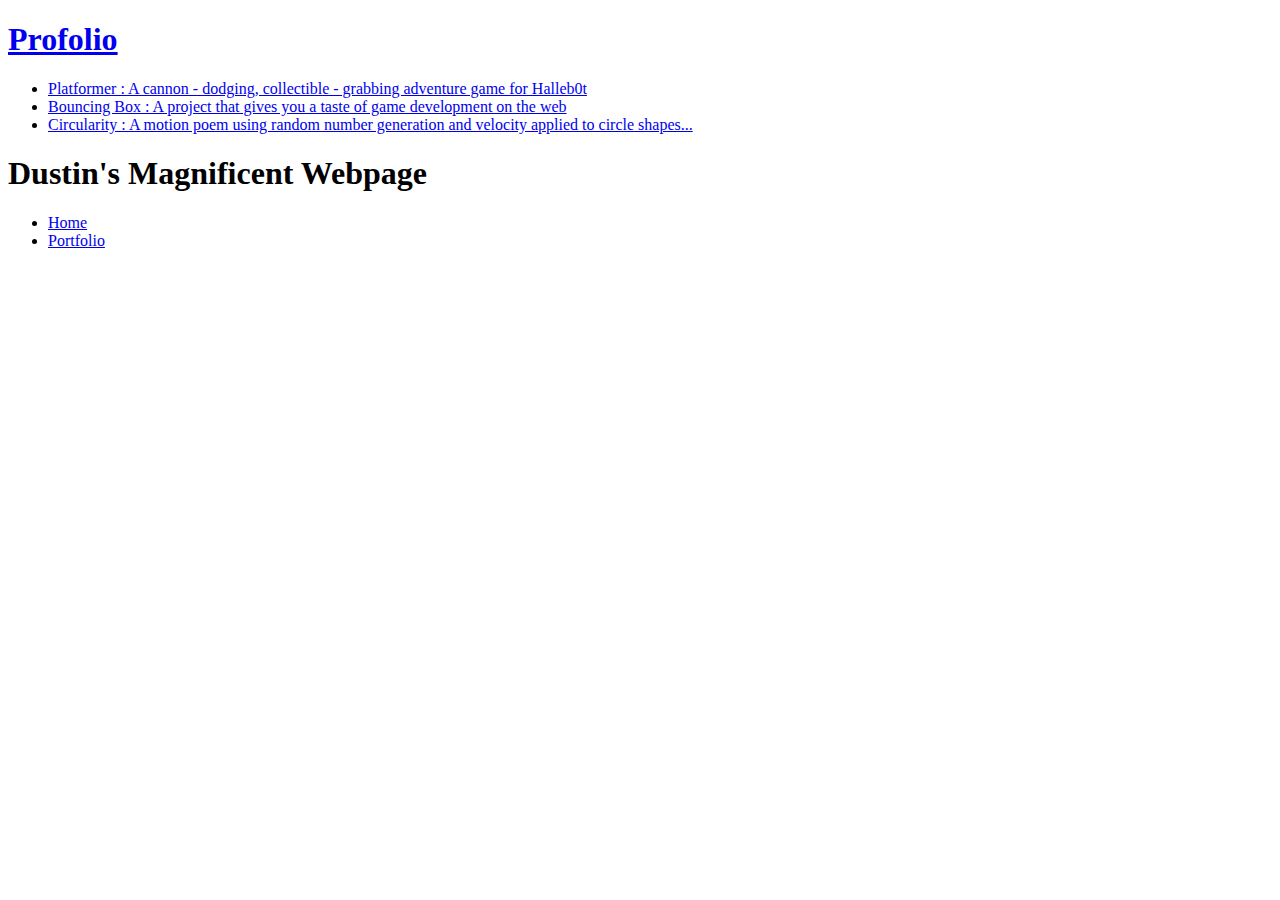
==== portfolio.html @ f5f0e442 "add index.html and css files" ====
<!DOCTYPE HTML>
<html>
    <head>   
        <title> Dustin's profolio</title>
        <a href="url" 
        rel="stylesheet"
        <a href="style.css" </a>
    </head>

    <body>
      <div id="all-contents">     
        <nav> 
            <main> 
                <div id="content" > </div>
                <h1>Profolio</h1>
                <ul id="profolio">
                    <li><a href="projects/platformer/">Platformer : A cannon - dodging, collectible - grabbing adventure game for Halleb0t</a></li>
                    <li><a href="projects/bouncing-box/">Bouncing Box : A project that gives you a taste of game development on the web </a></li>
                    <li><a href="projects/circularity/">Circularity : A motion poem using random number generation and velocity applied to circle shapes...</a></li>
                </ul>   
                 
            </main>
            <h1>Dustin's Magnificent Webpage</h1>
            <ul id="nav-ul">
                <li class="nav-li">
                    <a class="nav-a" href="index.html">Home</a>
                </li>
                <li class="nav-li">
                    <a class="nav-a" href="portfolio.html">Portfolio</a>
                </li>
            </ul>
        </nav>
    </div>

    </body>
</html>
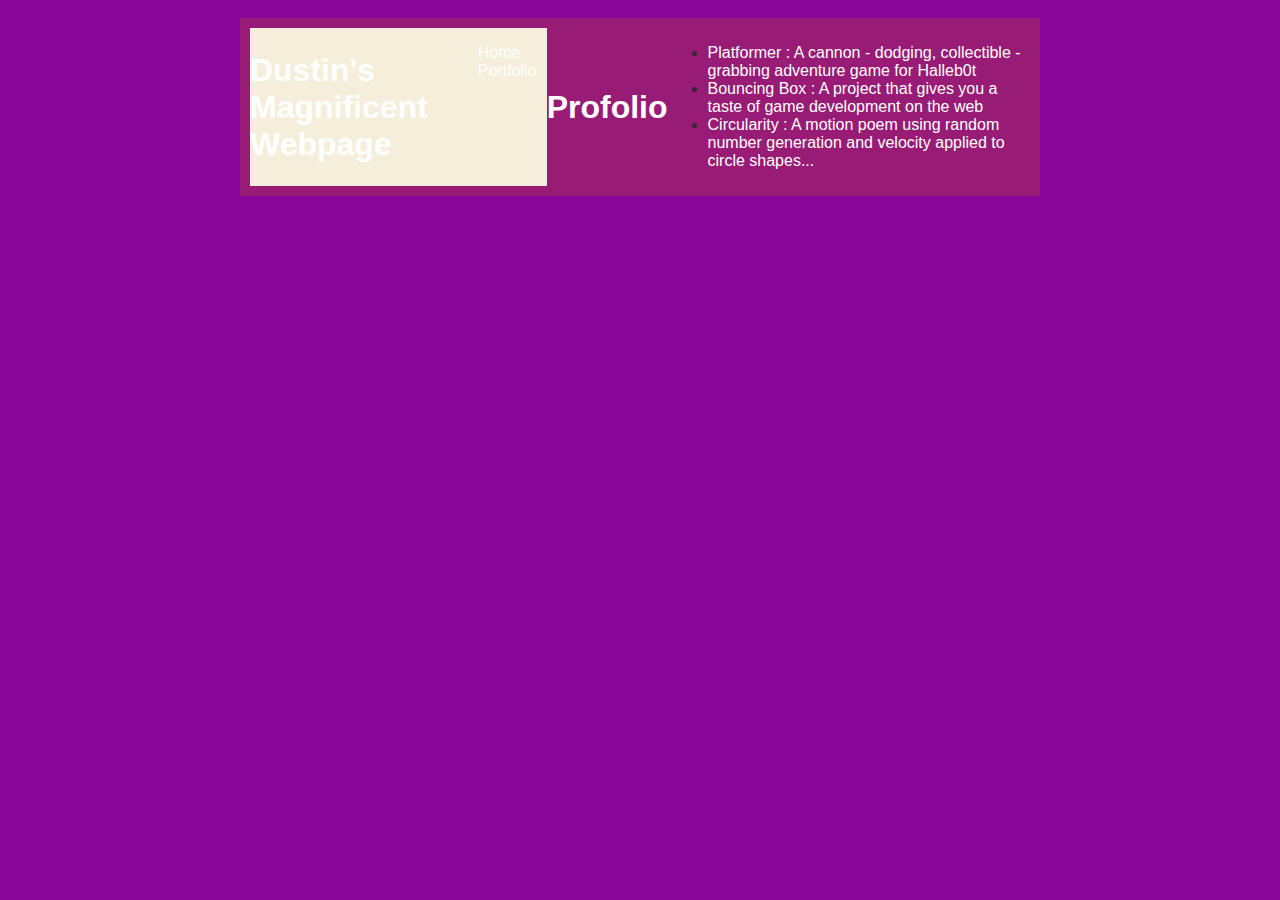
==== commit b1a7cacd: "add portfolio.html file" ====
--- a/portfolio.html
+++ b/portfolio.html
@@ -2,33 +2,31 @@
 <html>
     <head>   
         <title> Dustin's profolio</title>
-        <a href="url" 
-        rel="stylesheet"
-        <a href="style.css" </a>
+        <link rel="stylesheet"  href="style.css" >
     </head>
 
     <body>
       <div id="all-contents">     
         <nav> 
             <main> 
-                <div id="content" > </div>
-                <h1>Profolio</h1>
-                <ul id="profolio">
-                    <li><a href="projects/platformer/">Platformer : A cannon - dodging, collectible - grabbing adventure game for Halleb0t</a></li>
-                    <li><a href="projects/bouncing-box/">Bouncing Box : A project that gives you a taste of game development on the web </a></li>
-                    <li><a href="projects/circularity/">Circularity : A motion poem using random number generation and velocity applied to circle shapes...</a></li>
-                </ul>   
+                <h1>Dustin's Magnificent Webpage</h1>
+                <ul id="nav-ul">
+                    <li class="nav-li">
+                        <a class="nav-a" href="index.html">Home</a>
+                    </li>
+                    <li class="nav-li">
+                        <a class="nav-a" href="portfolio.html">Portfolio</a>
+                    </li>
+                </ul>
                  
             </main>
-            <h1>Dustin's Magnificent Webpage</h1>
-            <ul id="nav-ul">
-                <li class="nav-li">
-                    <a class="nav-a" href="index.html">Home</a>
-                </li>
-                <li class="nav-li">
-                    <a class="nav-a" href="portfolio.html">Portfolio</a>
-                </li>
-            </ul>
+            <div id="content" > </div>
+               <h1>Profolio</h1>
+               <ul id="profolio">
+                   <li><a href="projects/platformer/">Platformer : A cannon - dodging, collectible - grabbing adventure game for Halleb0t</a></li>
+                  <li><a href="projects/bouncing-box/">Bouncing Box : A project that gives you a taste of game development on the web </a></li>
+                   <li><a href="projects/circularity/">Circularity : A motion poem using random number generation and velocity applied to circle shapes...</a></li>
+               </ul 
         </nav>
     </div>
 
--- a/style.css
+++ b/style.css
@@ -0,0 +1,88 @@
+body {
+    background: rgb(137, 6, 155);
+    color: rgb(45, 45, 45);
+    padding: 10px;
+    font-family: arial;
+}
+#all-contents {
+  max-width: 800px;
+    margin: auto;
+}
+
+/* navigation menu */
+nav {
+    background: rgba(184, 70, 42, 0.334);
+   margin: 0 auto;
+   margin-bottom: 20px;
+    display: flex;
+    padding: 10px;
+}
+h1 {
+    display: flex;
+    align-items: center;
+    color: white;
+    flex: 1;
+    margin: 0;
+}
+#nav-ul {
+    list-style-image: none;
+}
+.nav-li {
+    display: inline-block;
+    padding: 0 10px;
+}
+a {
+    text-decoration: none;
+    color: #fff;
+}
+
+/* main container area beneath menu */
+main {
+    background: rgb(245, 238, 219);
+    display: flex;
+}
+.sidebar {
+    margin-right: 25px;
+    padding: 10px;
+}
+.sidebar-img {
+    width: 200px;
+}
+.content {
+    flex: 1;
+    padding: 15px;
+}
+
+/* portfolio styles */
+#interests {
+    border: 4px silver ridge;
+    padding: 8px;
+}
+h2, h3 {
+    margin: 0px;
+}
+         /* portfolio styles */
+         .content h1 {
+            color: rgb(23, 7, 7);
+        }
+
+        #portfolio {
+            list-style-type: none;
+            padding-left: 0;
+        }
+
+        #portfolio li {
+            background: #212324;
+            padding: 10px;
+            border-radius: 10px;
+            margin-bottom: 10px;
+        }
+
+        #portfolio li:hover {
+            background: #d267b528;
+        }
+
+        #portfolio a {
+            text-decoration: none;
+            color: #454545;
+        }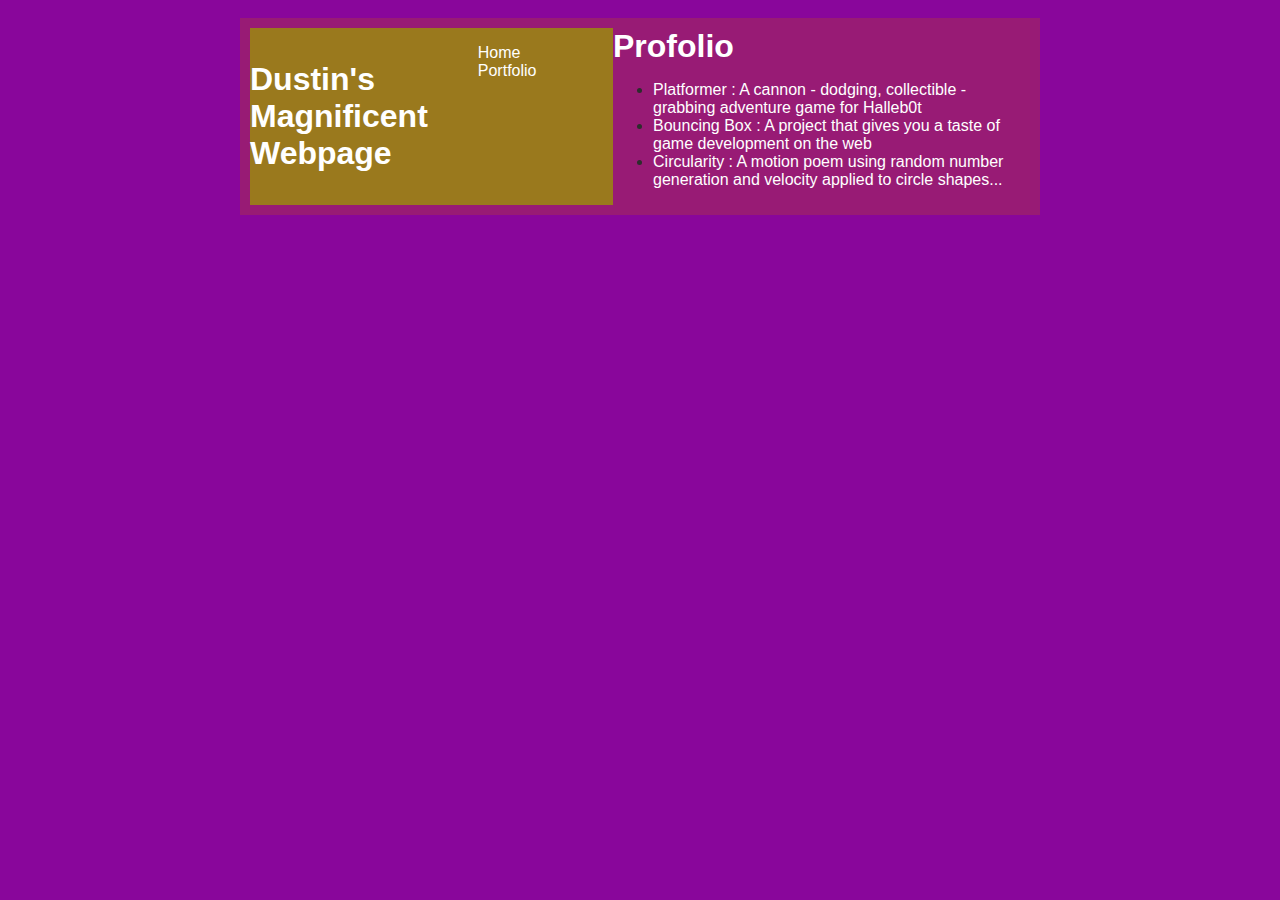
==== commit 671297ae: "<project submission >" ====
--- a/portfolio.html
+++ b/portfolio.html
@@ -10,6 +10,7 @@
         <nav> 
             <main> 
                 <h1>Dustin's Magnificent Webpage</h1>
+                <div>
                 <ul id="nav-ul">
                     <li class="nav-li">
                         <a class="nav-a" href="index.html">Home</a>
@@ -18,15 +19,17 @@
                         <a class="nav-a" href="portfolio.html">Portfolio</a>
                     </li>
                 </ul>
-                 
+                 </div>
             </main>
             <div id="content" > </div>
+            <div>
                <h1>Profolio</h1>
                <ul id="profolio">
                    <li><a href="projects/platformer/">Platformer : A cannon - dodging, collectible - grabbing adventure game for Halleb0t</a></li>
                   <li><a href="projects/bouncing-box/">Bouncing Box : A project that gives you a taste of game development on the web </a></li>
                    <li><a href="projects/circularity/">Circularity : A motion poem using random number generation and velocity applied to circle shapes...</a></li>
-               </ul 
+               </ul
+            </div>
         </nav>
     </div>
 
--- a/style.css
+++ b/style.css
@@ -38,7 +38,7 @@
 
 /* main container area beneath menu */
 main {
-    background: rgb(245, 238, 219);
+    background: rgb(154, 121, 29);
     display: flex;
 }
 .sidebar {
